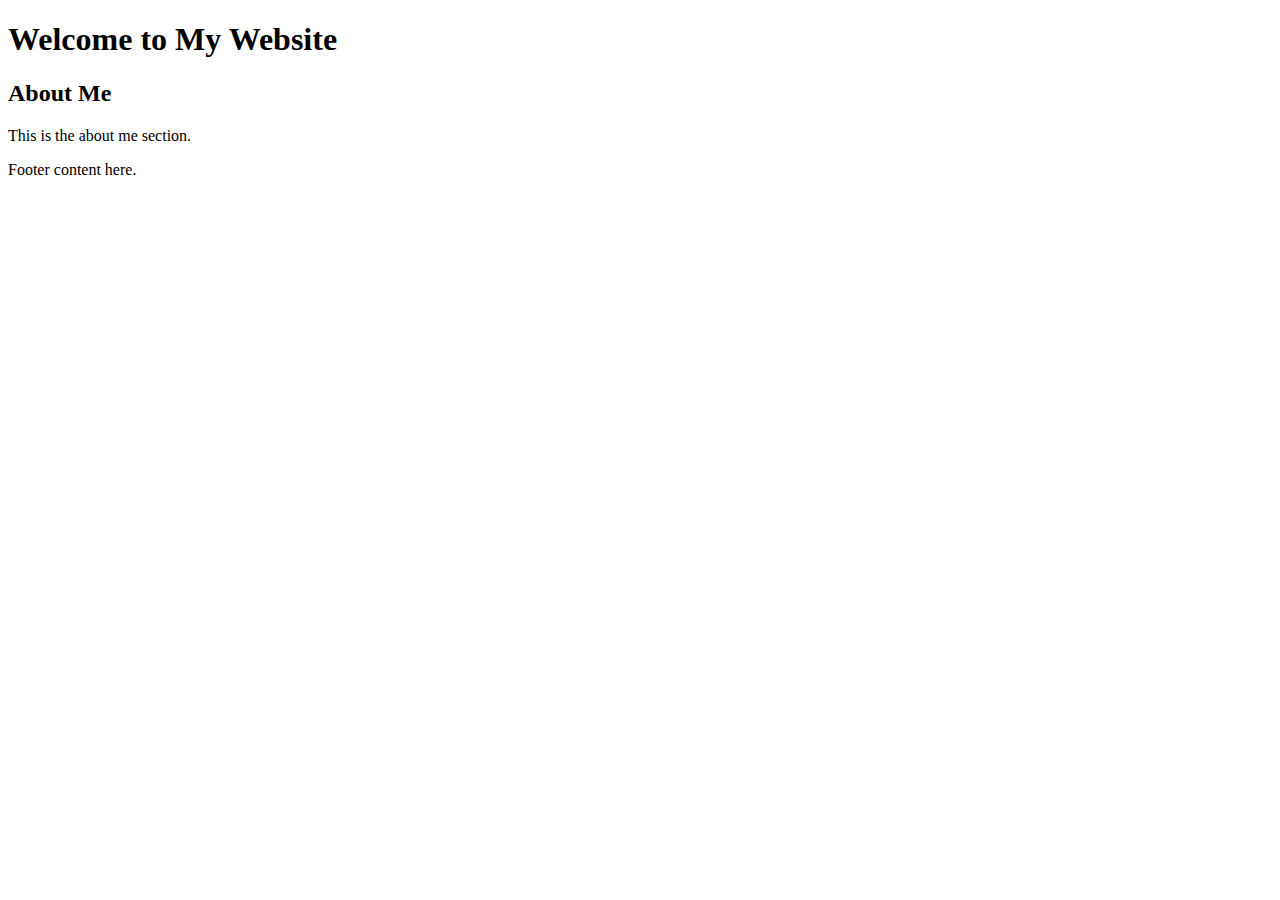
==== css_advanced/index.html @ a8d6d1bd "Add README.md with project details" ====
<!DOCTYPE html>
<html lang="en">
<head>
    <meta charset="UTF-8">
    <meta name="viewport" content="width=device-width, initial-scale=1.0">
    <title>My HTML & CSS Project</title>
    <link href="styles.css" rel="stylesheet">
</head>
<body>
    <header>
        <h1>Welcome to My Website</h1>
    </header>

    <main>
        <section>
            <h2>About Me</h2>
            <p>This is the about me section.</p>
        </section>
    </main>

    <footer>
        <p>Footer content here.</p>
    </footer>
</body>
</html>
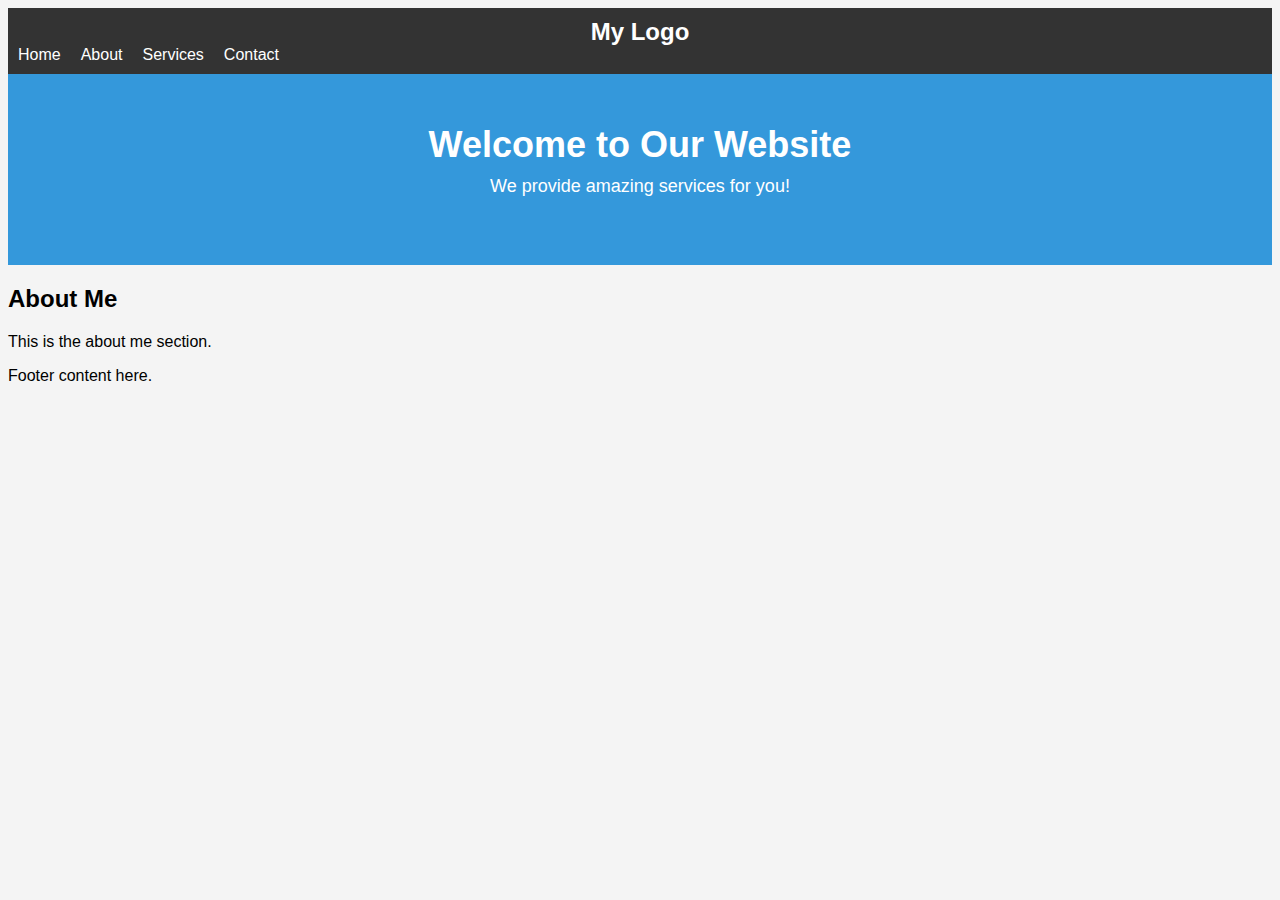
==== commit 8541b334: "Styled header and banner section" ====
--- a/css_advanced/index.html
+++ b/css_advanced/index.html
@@ -5,11 +5,33 @@
     <meta name="viewport" content="width=device-width, initial-scale=1.0">
     <title>My HTML & CSS Project</title>
     <link href="styles.css" rel="stylesheet">
+
+
 </head>
 <body>
-    <header>
-        <h1>Welcome to My Website</h1>
+     <header>
+        <div class="logo">
+            <!-- Add logo here (it could be text or an image) -->
+            <h1>My Logo</h1>
+        </div>
+        <nav>
+            <ul>
+                <li><a href="#">Home</a></li>
+                <li><a href="#">About</a></li>
+                <li><a href="#">Services</a></li>
+                <li><a href="#">Contact</a></li>
+            </ul>
+        </nav>
     </header>
+
+    <!-- Banner Section -->
+    <section class="banner">
+        <div class="banner-content">
+            <h2>Welcome to Our Website</h2>
+            <p>We provide amazing services for you!</p>
+        </div>
+    </section>
+
 
     <main>
         <section>
--- a/css_advanced/styles.css
+++ b/css_advanced/styles.css
@@ -0,0 +1,55 @@
+body {
+    font-family: Arial, sans-serif;
+    background-color: #f4f4f4;
+}
+
+header {
+    background-color: #333;
+    color: white;
+    padding: 10px;
+    text-align: center;
+}
+
+ 
+header .logo h1 {
+    font-size: 24px;
+    margin: 0;
+}
+
+header nav ul {
+    list-style: none;
+    margin: 0;
+    padding: 0;
+    display: flex;
+}
+
+header nav ul li {
+    margin-left: 20px;
+}
+
+header nav ul li:first-child {
+    margin-left: 0;
+}
+
+header nav a {
+    text-decoration: none;
+    color: white;
+    font-size: 16px;
+}
+
+.banner {
+    background-color: #3498db;
+    color: white;
+    padding: 50px 20px;
+    text-align: center;
+}
+
+.banner .banner-content h2 {
+    font-size: 36px;
+    margin: 0;
+}
+
+.banner .banner-content p {
+    font-size: 18px;
+    margin-top: 10px;
+}
